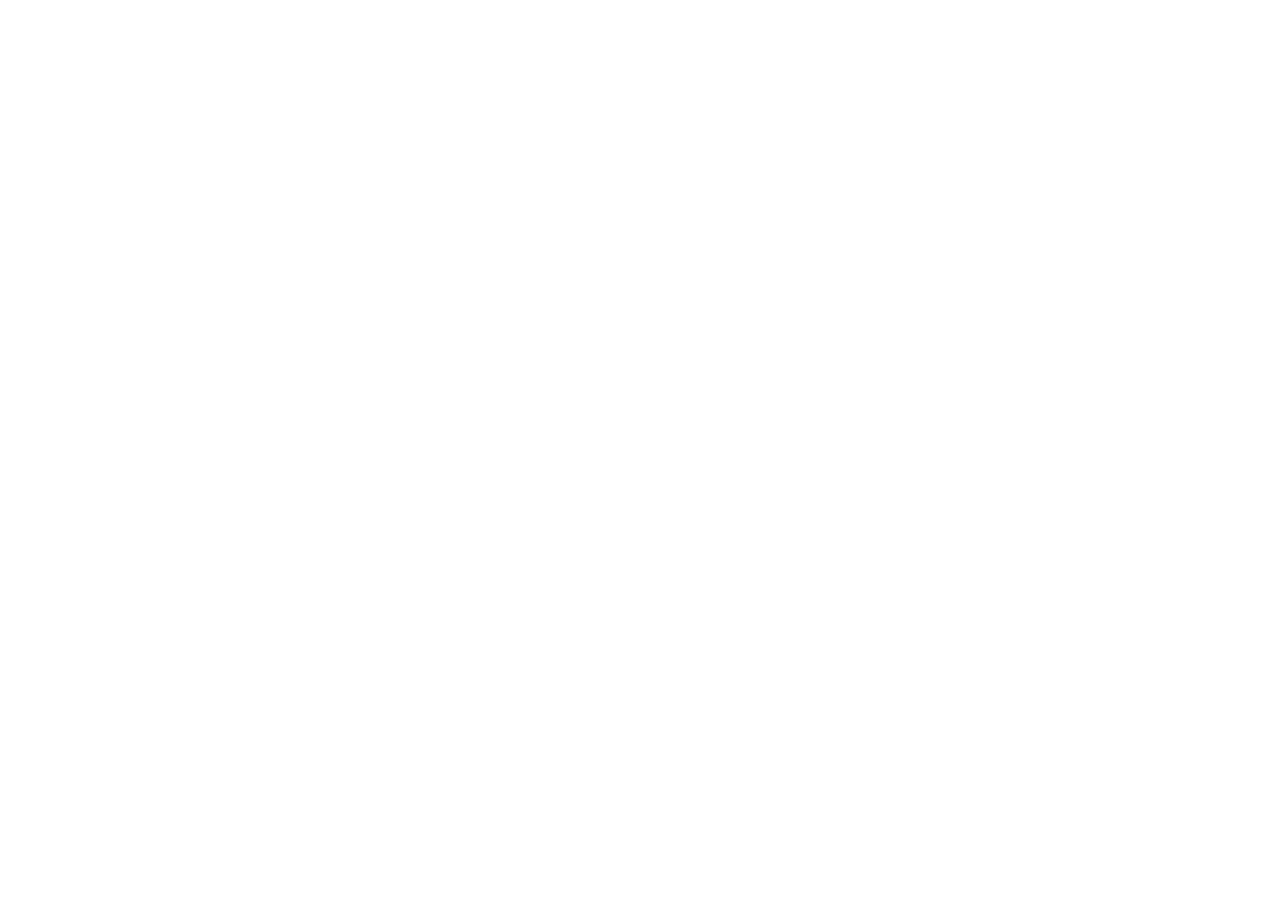
==== webapp/pcm/templates/index/index.tpl.htm @ e4ab1f1b "" ====
<!DOCTYPE html>
<html lang="zh">
<head>
    <title>�Կ����� - �Կ���ѯ - Pcmarker</title>
    <meta name="HandheldFriendly" content="true">
    <meta name="viewport" content="width=device-width, initial-scale=1.0, maximum-scale=1.3, user-scalable=0">
    <meta name="apple-mobile-web-app-capable" content="yes">
    <meta name="format-detection" content="telephone=no">
    <meta name="wap-font-scale" content="no">
    <!-- <link rel="import" href="./webcontrol/head.tpl.html?__inline"> -->
    <link type="text/css" rel="stylesheet" href="http://followcat.synology.me:8887/static/pc/style/base.css">
<link type="text/css" rel="stylesheet" href="http://followcat.synology.me:8887/static/pc/style/reset.css">
<link type="text/css" rel="stylesheet" href="http://followcat.synology.me:8887/static/pc/style/mobileBase.css">
<link type="text/css" rel="stylesheet" href="http://followcat.synology.me:8887/static/pc/style/index/index.css">
<!-- <meta name="wap-font-scale" content="no"> -->
    <script type="text/javascript" charset="gbk" src="http://followcat.synology.me:8887/static/pc/lib/vue.min.js"></script>
<script type="text/javascript" charset="gbk" src="http://followcat.synology.me:8887/static/pc/lib/mod.js"></script>
<script type="text/javascript" charset="gbk" src="http://followcat.synology.me:8887/static/pc/lib/lib.js"></script>
<script type="text/javascript" charset="gbk" src="http://followcat.synology.me:8887/static/pc/modules/common/vue/resource/vue-resource.js"></script>
</head>
<body>
<div class="demo-page w1000 font_wryh content" id="page-main">

</div>
</body>
<script>
    Vue.config.delimiters = ['<%','%>'];
    Vue.config.unsafeDelimiters = ['<%%','%%>'];

    var resource = require('common/vue/resource/vue-resource');

    Vue.use(resource);

    var search_title = '{search_title}';
    var category_id = '{category_id}';

    var vm = new Vue({
        ready : function(){

        },
        el: '#page-main',
        data : function(){
            return {

            }
        },
        computed : {

        },
        events :{

        },
        methods : {

        },
        components: {

        }
    });

</script>


</html>
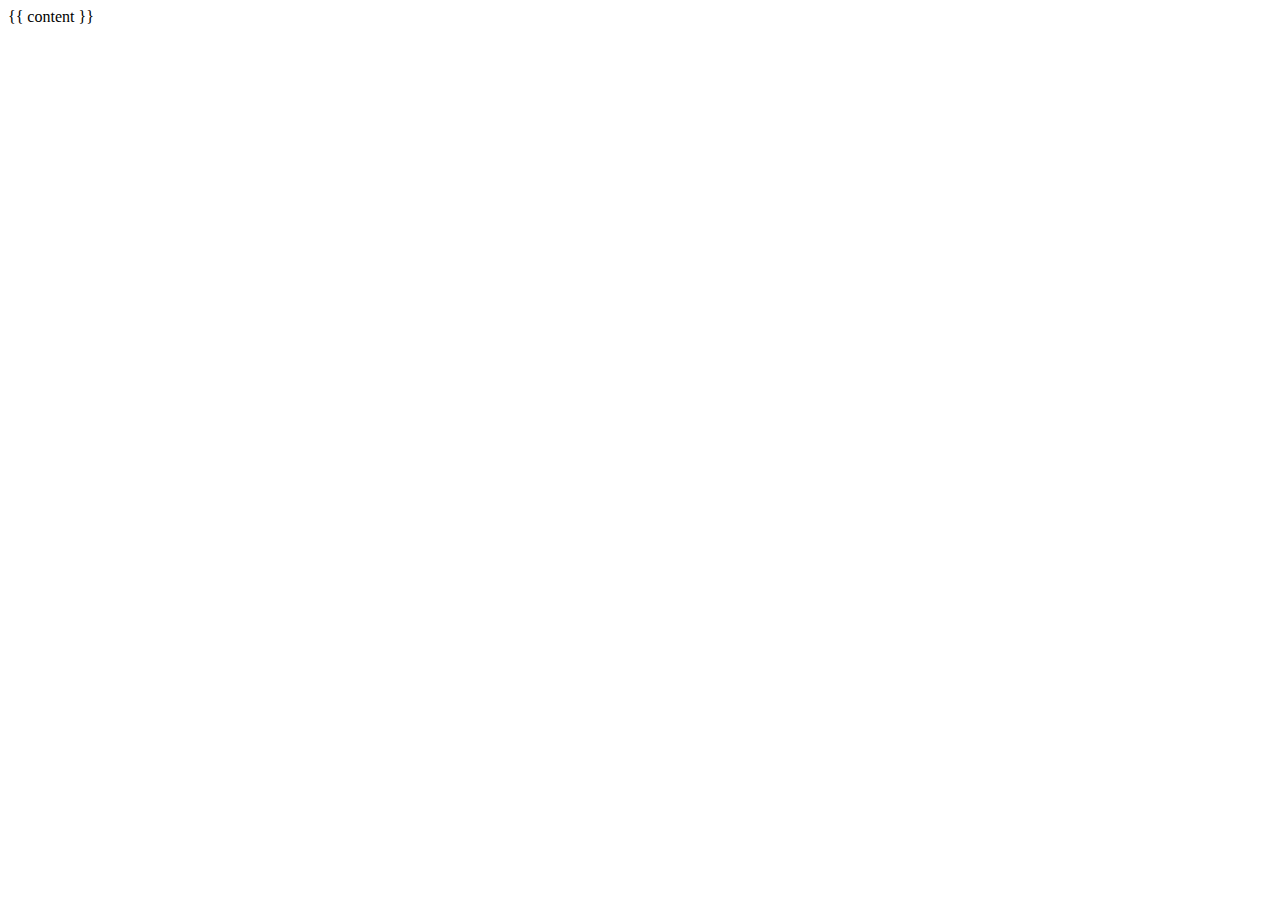
==== commit 967bfb2d: "" ====
--- a/webapp/pcm/templates/index/index.tpl.htm
+++ b/webapp/pcm/templates/index/index.tpl.htm
@@ -20,19 +20,14 @@
 </head>
 <body>
 <div class="demo-page w1000 font_wryh content" id="page-main">
-
+{{ content }}
 </div>
 </body>
 <script>
-    Vue.config.delimiters = ['<%','%>'];
-    Vue.config.unsafeDelimiters = ['<%%','%%>'];
 
     var resource = require('common/vue/resource/vue-resource');
 
     Vue.use(resource);
-
-    var search_title = '{search_title}';
-    var category_id = '{category_id}';
 
     var vm = new Vue({
         ready : function(){
@@ -41,7 +36,7 @@
         el: '#page-main',
         data : function(){
             return {
-
+                content : 'hello PCM'
             }
         },
         computed : {
